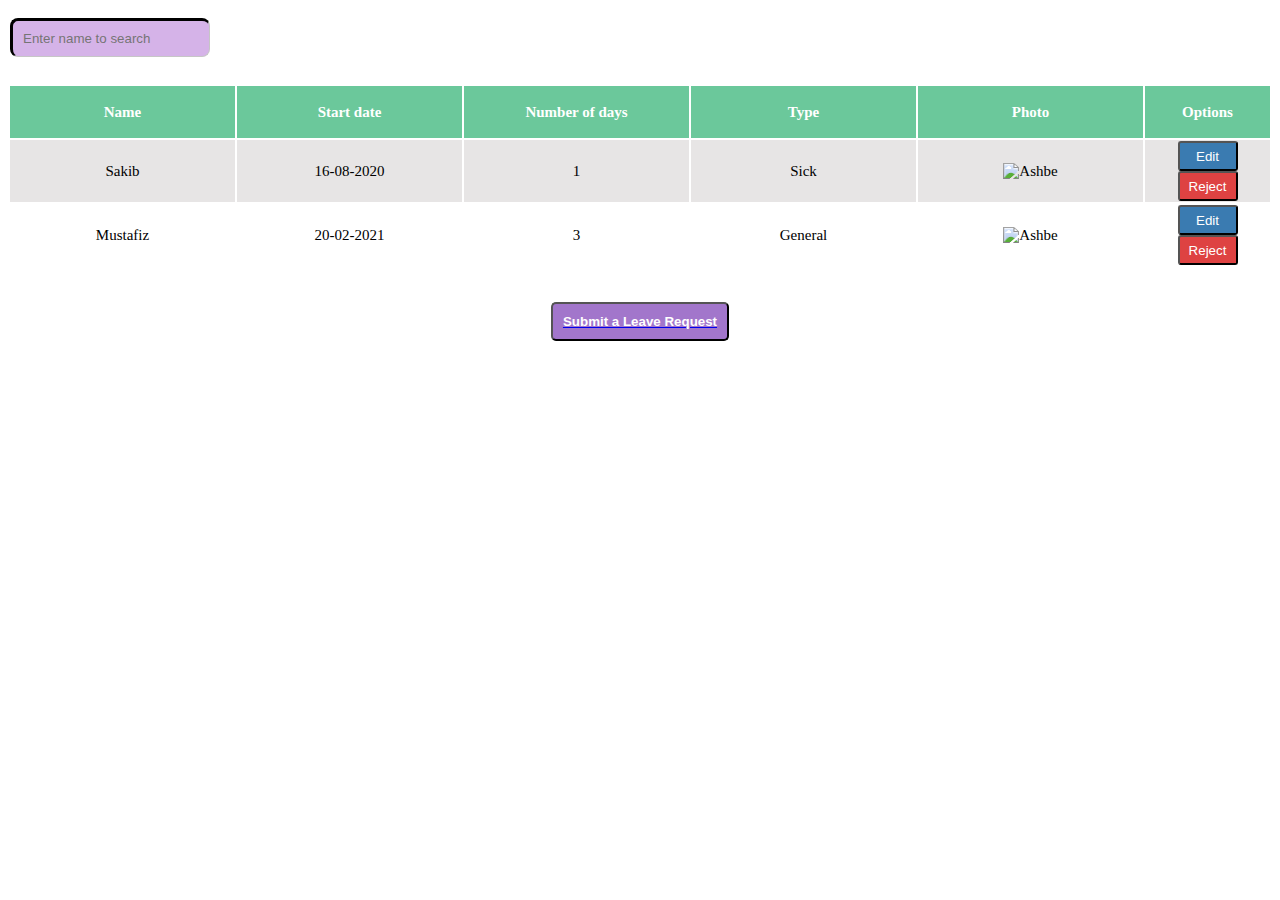
==== Submit details.html @ 46012fea "Add files via upload" ====
<!DOCTYPE html>
<html>

<head>
    <meta charset="UTF-8">
    <meta http-equiv="X-UA-Compatible" content="IE=edge">
    <meta name="viewport" content="width=device-width, initial-scale=1.0">
    <title>List Leave Page</title>
    <link rel="stylesheet" href="./common.css">
</head>

<body id="main">
    <input type="search" id="search" name="search" placeholder="Enter name to search">
    <br> <br>
    <table id="tab">
        <tr>
            <th>Name</th>
            <th>Start date</th>
            <th>Number of days</th>
            <th>Type</th>
            <th>Photo</th>
            <th>Options</th>
        </tr>
        <tr>
            <td>Sakib</td>
            <td>16-08-2020</td>
            <td>1</td>
            <td>Sick</td>
            <td><img id="img" src="https://superstarsbio.com/wp-content/uploads/2018/08/5-24-1.jpg" alt="Ashbe"></td>
            <td><button id="accept">Edit</button> <button id="reject">Reject</button></td>
        </tr>
        <tr>
            <td>Mustafiz</td>
            <td>20-02-2021</td>
            <td>3</td>
            <td>General</td>
            <td><img id="img" src="https://resources.pulse.icc-cricket.com/photo-resources/ICC/photo/2019/01/20/baf04457-ebfb-4886-a7ec-b3c66dd0cabb/Mustafizur-Rahman.jpg?width=1920&height=1080" alt="Ashbe"></td>
            <td><button id="accept">Edit</button> <button id="reject">Reject</button></td>
        </tr>
    </table>
    <br><br>
    <a href="./index.html"> <button id="req"><b>Submit a Leave Request</b></button></a>
</body>

</html>
---- common.css ----
@media(max-width: 480px) {
    #dd {
        margin:0%;
    }
    #sub {
       margin: 0%;
        
    }
    

}
#dd {
    /* margin-left: 20%; */
    display: flex;
    flex-direction:column;
    justify-content: center;
    /* text-align: right; */
    /* background-color: aqua; */
    /* text-align: center; */
}
#hell{
    display: flex;
    flex-direction: column;
    justify-content: center;
    text-align: center;
}
body {
    font-size: 15px;
    font-family: 'Times New Roman', Times, serif;
}

input,
select {
    width: 50%;
    /* adjust the width to your preference */
    border-radius: 8px;
    padding: 5px;
    border: 1px solid rgb(198, 198, 198);
    background-color: rgb(187, 165, 208);
    box-sizing: border-box;
    margin: 10px;
    /* display: in; */
    display: inline-block;
}

/* div label, div input {
    display: inline-block;
    width: 50%;
    margin: 10px;
} */


label {
    display: inline-block;
    width: 120px;
    text-align: left;
    font-weight: bold;
}

#sub {
    margin-left: 64%;
    margin-top: 2px;
    width: 200px;
    font-family: 'Gill Sans';
    display: flex;
    /* text-align: right;
    justify-content: right; */
    /* background-color: rgb(6, 99, 68); */
}

#link {
    margin-left: 70%;
    font-size: 13px;
    display: inline-block;
}

#b1 {
    border-radius: 5px;
    color: white;
    background-color: rgb(44, 182, 62);
    font-size: 15px;
    padding: 8px;
    margin-right: 10px;
    font-family: "Arial";
}

#b2 {
    border-radius: 5px;
    background-color: rgb(190, 55, 55);
    color: white;
    font-size: 15px;
    padding: 8px;
    margin-right: 5px;
    font-family: "Arial";
}

#onet {
    text-align: center;
    display: block;
}


/* This is for the second page */

@media (max-width:550px)
{
    
    #img
    {
        display: block;
        margin-left: auto;
        margin-right: auto;
        height: 20px;
        width: 40px;
    }
    th,td,tr
    {
        margin: auto;
        height: 10px;
        text-align: center;
    }
    
}
 #search
{
    border-top: solid black;
    border-left: solid black;
    padding: 10px;
    width: 200px;
    margin-left: 2px;
    background-color: rgb(213, 179, 232);
    
}
#tab
{
    width: 100%;
}
#main
{
    font-size: 15px;
    font-family: 'Times New Roman', Times, serif
}
th
{
    background-color: rgb(107, 200, 155);
    max-width: 30%;
    width: 18%;
    height: 50px;
    color: white;
    border: 1px white;


}

  
tr:nth-child(even)
{
    background-color: rgb(231, 229, 229);
}
tr
{
    text-align: center;
    width: 100%;
    height: 50px;
}
#req
{
    padding: 10px;
    text-align: center;
    width: auto;
    height: auto;
    background-color: rgb(162, 118, 203);
    font-family: arial;
    font-weight: bold;
    color: white;
    border-radius: 5px;
    margin: 0 auto;
    display: block;
    text-decoration: none;
}
#req:hover
{
    background-color: rgb(194, 170, 216);
    color: rgb(45, 45, 46);
}
#img
{
    width: 100px;
    height: 50px;
    text-align: center;
    vertical-align: middle;
}
#accept
{
    background-color: rgb(58, 123, 177);
    color: white;
    border-radius: 3px;
    width: 60px;
    height: 30px;
}
#reject
{
    background-color: rgb(222, 66, 66);
    color: white;
    border-radius: 3px;
    width: 60px;
    height: 30px;
}
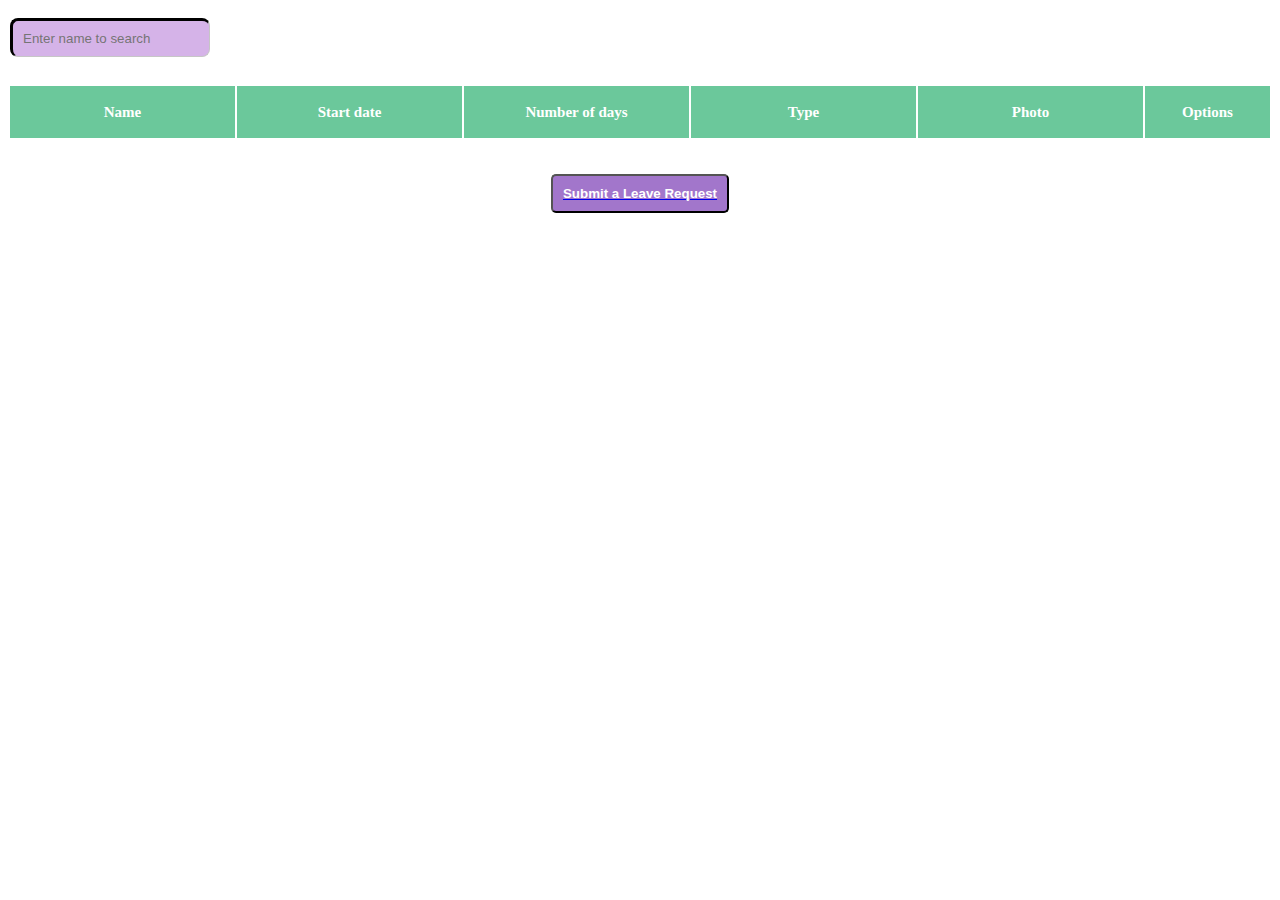
==== commit d037853b: "Add files via upload" ====
--- a/Submit details.html
+++ b/Submit details.html
@@ -10,7 +10,7 @@
 </head>
 
 <body id="main">
-    <input type="search" id="search" name="search" placeholder="Enter name to search">
+    <input type="search" id="search" name="search" placeholder="Enter name to search" onkeyup="searching()">
     <br> <br>
     <table id="tab">
         <tr>
@@ -21,25 +21,11 @@
             <th>Photo</th>
             <th>Options</th>
         </tr>
-        <tr>
-            <td>Sakib</td>
-            <td>16-08-2020</td>
-            <td>1</td>
-            <td>Sick</td>
-            <td><img id="img" src="https://superstarsbio.com/wp-content/uploads/2018/08/5-24-1.jpg" alt="Ashbe"></td>
-            <td><button id="accept">Edit</button> <button id="reject">Reject</button></td>
-        </tr>
-        <tr>
-            <td>Mustafiz</td>
-            <td>20-02-2021</td>
-            <td>3</td>
-            <td>General</td>
-            <td><img id="img" src="https://resources.pulse.icc-cricket.com/photo-resources/ICC/photo/2019/01/20/baf04457-ebfb-4886-a7ec-b3c66dd0cabb/Mustafizur-Rahman.jpg?width=1920&height=1080" alt="Ashbe"></td>
-            <td><button id="accept">Edit</button> <button id="reject">Reject</button></td>
-        </tr>
+        
     </table>
     <br><br>
     <a href="./index.html"> <button id="req"><b>Submit a Leave Request</b></button></a>
+    <script src="/new2.js"></script>
 </body>
 
 </html>
